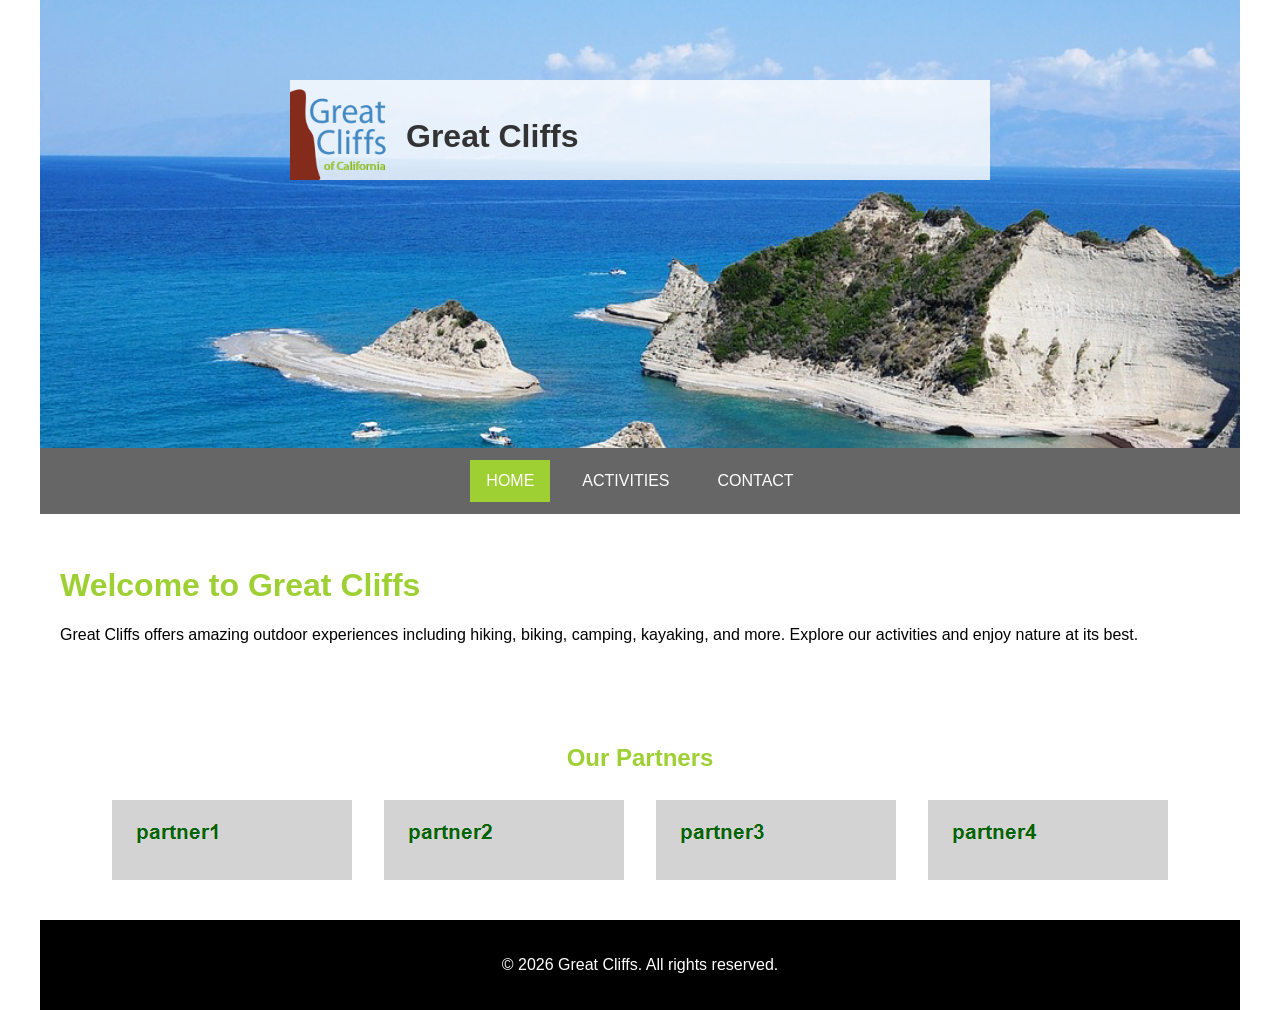
==== index.html @ 0a042cd4 "Completed Week 2 Day 1 homework with screenshots and zip file" ====
<!DOCTYPE html>
<html lang="en">
  <head>
    <meta charset="UTF-8" />
    <meta name="viewport" content="width=device-width, initial-scale=1.0" />
    <title>Great Cliffs Home</title>
    <style>
      /* Header */
      body {
        margin: 0;
        font-family: Arial, Helvetica, sans-serif;
      }

      #container {
        width: 100%;
        max-width: 1200px;
        margin: 0 auto;
      }

      header {
        width: 100%;
        min-height: 400px;
        padding-top: 3em;
      }

      #home header {
        background: no-repeat lightgrey url(images/cliff_ocean.jpg);
        background-size: 1500px;
      }

      .main-header {
        background-color: rgba(255, 255, 255, 0.8);
        width: 700px;
        margin: 2em auto 0 auto;
        min-height: 100px;
        height: 100px;
      }

      .main-header .logo img {
        width: 100px;
        height: 100px;
        float: left;
        margin-right: 1em;
      }

      .main-header h1 {
        margin: 0;
        padding-top: 1.2em;
        color: #333;
      }

      /* Navigation */
      nav {
        background-color: #666;
        text-align: center;
        padding: 0.75em 0;
      }

      .main-menu ul {
        margin: 0;
        padding: 0;
        list-style: none;
        display: flex;
        justify-content: center;
        gap: 1rem;
      }

      .main-menu ul li {
        display: inline-block;
        text-transform: uppercase;
      }

      .main-menu ul li a {
        padding: 0.75em 1em;
        text-decoration: none;
        color: #fff;
        display: inline-block;
        transition: background-color 0.3s ease, color 0.3s ease;
      }

      .main-menu ul li a:hover {
        color: #000;
        background-color: #ddd;
      }

      .main-menu ul li.active {
        background-color: #9ed034;
      }

      .main-menu ul li.active a {
        color: white;
        background-color: #9ed034;
      }

      /* Main */
      main {
        padding: 2rem 1.25rem;
        font-family: Arial, Helvetica, sans-serif;
      }

      main h1 {
        color: #9ed034;
        font-family: Arial, Helvetica, sans-serif;
      }

      /* Partners */
      .partners {
        padding: 2rem 1.25rem;
        text-align: center;
      }

      .partners h2 {
        color: #9ed034;
      }

      .partner-logos {
        display: flex;
        justify-content: center;
        flex-wrap: wrap;
        gap: 1rem;
        margin-top: 1rem;
      }

      .partners img {
        margin: 0.5rem;
        max-height: 100px;
        width: auto;
      }

      /* Footer */
      footer {
        background-color: black;
        text-align: center;
        padding: 1.25rem 0;
        color: white;
      }
    </style>
  </head>
  <body id="home">
    <div id="container">
      <header>
        <div class="main-header">
          <div class="logo">
            <img src="images/logo.png" alt="Great Cliffs Logo" />
          </div>
          <h1>Great Cliffs</h1>
        </div>
      </header>

      <nav>
        <div class="main-menu">
          <ul>
            <li class="active"><a href="index.html">Home</a></li>
            <li><a href="activities.html">Activities</a></li>
            <li><a href="contact.html">Contact</a></li>
          </ul>
        </div>
      </nav>

      <main>
        <h1>Welcome to Great Cliffs</h1>
        <p>
          Great Cliffs offers amazing outdoor experiences including hiking,
          biking, camping, kayaking, and more. Explore our activities and enjoy
          nature at its best.
        </p>
      </main>

      <section class="partners">
        <h2>Our Partners</h2>
        <div class="partner-logos">
          <img src="images/partners/partner1.png" alt="Partner 1" />
          <img src="images/partners/partner2.png" alt="Partner 2" />
          <img src="images/partners/partner3.png" alt="Partner 3" />
          <img src="images/partners/partner4.png" alt="Partner 4" />
        </div>
      </section>

      <footer>
        <p>&copy; 2026 Great Cliffs. All rights reserved.</p>
      </footer>
    </div>
  </body>
</html>
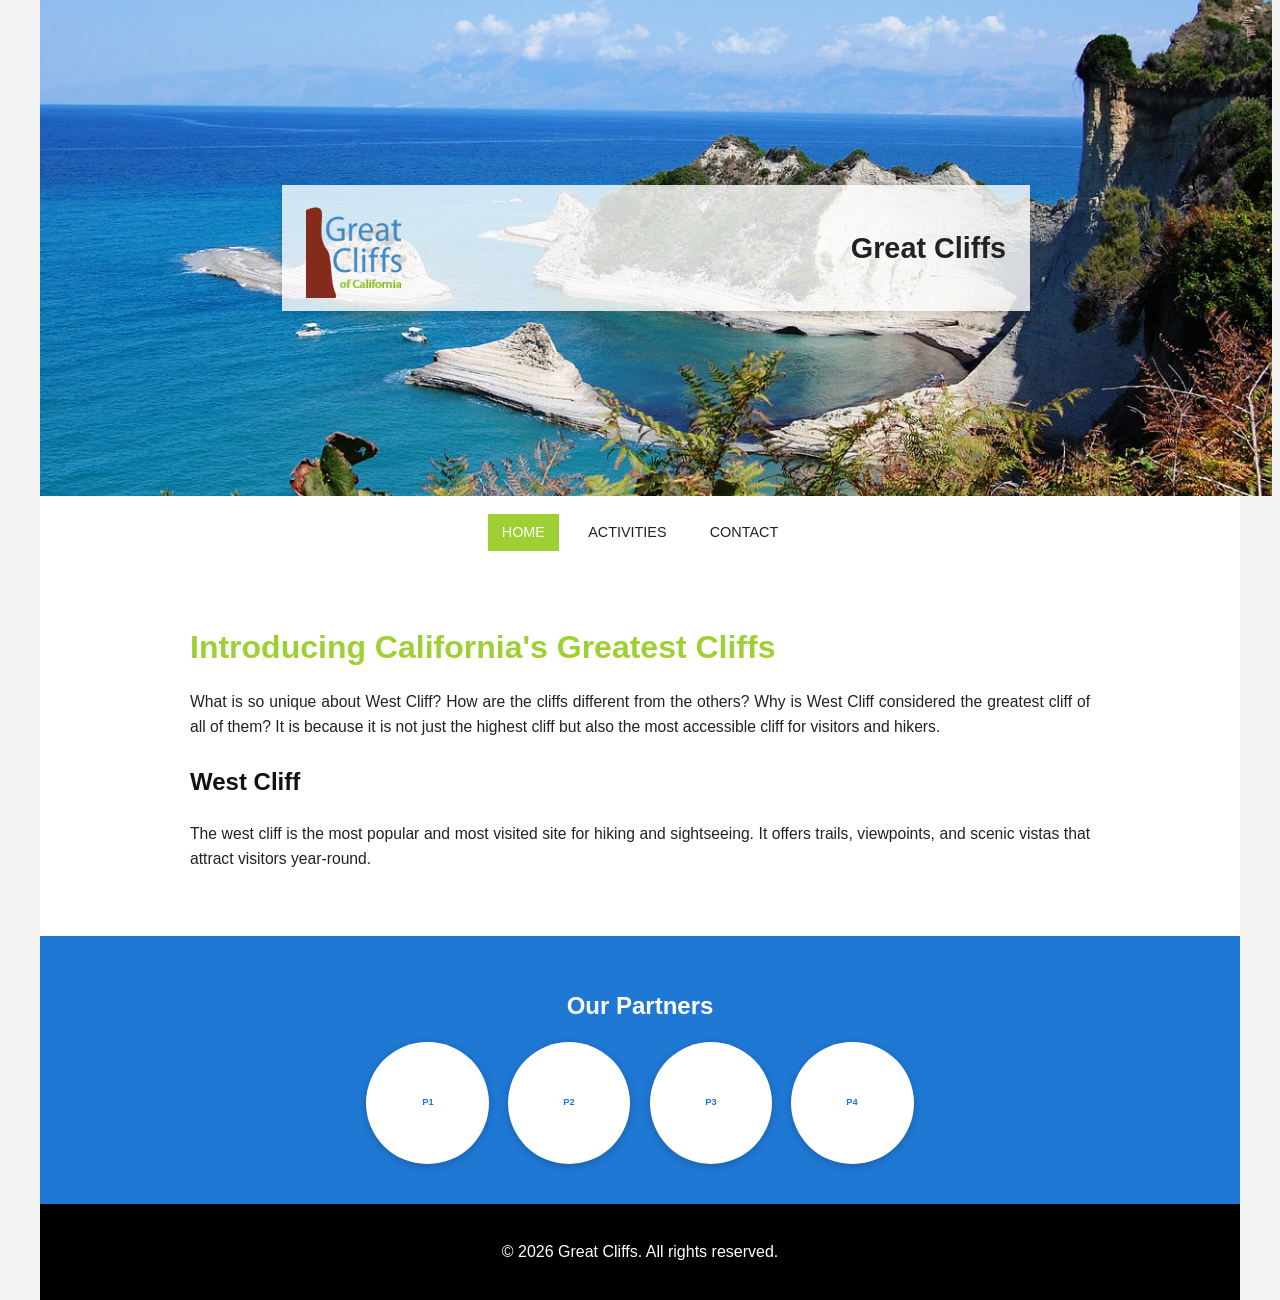
==== commit 8abb8447: "Refine Great Cliffs styling to match assignment reference" ====
--- a/index.html
+++ b/index.html
@@ -4,137 +4,7 @@
     <meta charset="UTF-8" />
     <meta name="viewport" content="width=device-width, initial-scale=1.0" />
     <title>Great Cliffs Home</title>
-    <style>
-      /* Header */
-      body {
-        margin: 0;
-        font-family: Arial, Helvetica, sans-serif;
-      }
-
-      #container {
-        width: 100%;
-        max-width: 1200px;
-        margin: 0 auto;
-      }
-
-      header {
-        width: 100%;
-        min-height: 400px;
-        padding-top: 3em;
-      }
-
-      #home header {
-        background: no-repeat lightgrey url(images/cliff_ocean.jpg);
-        background-size: 1500px;
-      }
-
-      .main-header {
-        background-color: rgba(255, 255, 255, 0.8);
-        width: 700px;
-        margin: 2em auto 0 auto;
-        min-height: 100px;
-        height: 100px;
-      }
-
-      .main-header .logo img {
-        width: 100px;
-        height: 100px;
-        float: left;
-        margin-right: 1em;
-      }
-
-      .main-header h1 {
-        margin: 0;
-        padding-top: 1.2em;
-        color: #333;
-      }
-
-      /* Navigation */
-      nav {
-        background-color: #666;
-        text-align: center;
-        padding: 0.75em 0;
-      }
-
-      .main-menu ul {
-        margin: 0;
-        padding: 0;
-        list-style: none;
-        display: flex;
-        justify-content: center;
-        gap: 1rem;
-      }
-
-      .main-menu ul li {
-        display: inline-block;
-        text-transform: uppercase;
-      }
-
-      .main-menu ul li a {
-        padding: 0.75em 1em;
-        text-decoration: none;
-        color: #fff;
-        display: inline-block;
-        transition: background-color 0.3s ease, color 0.3s ease;
-      }
-
-      .main-menu ul li a:hover {
-        color: #000;
-        background-color: #ddd;
-      }
-
-      .main-menu ul li.active {
-        background-color: #9ed034;
-      }
-
-      .main-menu ul li.active a {
-        color: white;
-        background-color: #9ed034;
-      }
-
-      /* Main */
-      main {
-        padding: 2rem 1.25rem;
-        font-family: Arial, Helvetica, sans-serif;
-      }
-
-      main h1 {
-        color: #9ed034;
-        font-family: Arial, Helvetica, sans-serif;
-      }
-
-      /* Partners */
-      .partners {
-        padding: 2rem 1.25rem;
-        text-align: center;
-      }
-
-      .partners h2 {
-        color: #9ed034;
-      }
-
-      .partner-logos {
-        display: flex;
-        justify-content: center;
-        flex-wrap: wrap;
-        gap: 1rem;
-        margin-top: 1rem;
-      }
-
-      .partners img {
-        margin: 0.5rem;
-        max-height: 100px;
-        width: auto;
-      }
-
-      /* Footer */
-      footer {
-        background-color: black;
-        text-align: center;
-        padding: 1.25rem 0;
-        color: white;
-      }
-    </style>
+    <link rel="stylesheet" href="styles.css" />
   </head>
   <body id="home">
     <div id="container">
@@ -158,21 +28,25 @@
       </nav>
 
       <main>
-        <h1>Welcome to Great Cliffs</h1>
-        <p>
-          Great Cliffs offers amazing outdoor experiences including hiking,
-          biking, camping, kayaking, and more. Explore our activities and enjoy
-          nature at its best.
-        </p>
+        <div class="main-content">
+          <h1>Introducing California's Greatest Cliffs</h1>
+          <p>
+            What is so unique about West Cliff? How are the cliffs different from the others? Why is West Cliff considered the greatest cliff of all of them? It is because it is not just the highest cliff but also the most accessible cliff for visitors and hikers.
+          </p>
+          <h2>West Cliff</h2>
+          <p>
+            The west cliff is the most popular and most visited site for hiking and sightseeing. It offers trails, viewpoints, and scenic vistas that attract visitors year-round.
+          </p>
+        </div>
       </main>
 
       <section class="partners">
         <h2>Our Partners</h2>
         <div class="partner-logos">
-          <img src="images/partners/partner1.png" alt="Partner 1" />
-          <img src="images/partners/partner2.png" alt="Partner 2" />
-          <img src="images/partners/partner3.png" alt="Partner 3" />
-          <img src="images/partners/partner4.png" alt="Partner 4" />
+          <div class="partner-item"><img src="images/partners/partner1.svg" alt="Partner 1" /></div>
+          <div class="partner-item"><img src="images/partners/partner2.svg" alt="Partner 2" /></div>
+          <div class="partner-item"><img src="images/partners/partner3.svg" alt="Partner 3" /></div>
+          <div class="partner-item"><img src="images/partners/partner4.svg" alt="Partner 4" /></div>
         </div>
       </section>
 
--- a/styles.css
+++ b/styles.css
@@ -0,0 +1,188 @@
+:root {
+  --green: #9ed034;
+  --blue: #1f78d4;
+  --text: #222;
+}
+
+body {
+  margin: 0;
+  font-family: Arial, Helvetica, sans-serif;
+  background: #f2f2f2;
+  color: var(--text);
+  line-height: 1.6;
+}
+
+#container {
+  width: 100%;
+  max-width: 1200px;
+  margin: 0 auto;
+  background: #fff;
+}
+
+/* Header */
+header {
+  width: 100%;
+  min-height: 400px;
+  padding: 3em 1rem;
+  display: flex;
+  align-items: center;
+  justify-content: center;
+  background: no-repeat lightgrey url(images/cliff_ocean.jpg);
+  background-size: cover;
+  background-position: center;
+}
+
+#home header,
+#activities header,
+#contact header {
+  background: no-repeat lightgrey url(images/cliff_ocean.jpg);
+  background-size: cover;
+  background-position: center;
+}
+
+.main-header {
+  background-color: rgba(255, 255, 255, 0.8);
+  width: 700px;
+  min-height: 100px;
+  padding: 0.8rem 1.5rem;
+  display: flex;
+  align-items: center;
+  justify-content: space-between;
+  box-shadow: 0 2px 8px rgba(0, 0, 0, 0.14);
+}
+
+.main-header .logo img {
+  width: 100px;
+  height: 100px;
+  float: left;
+}
+
+.main-header h1 {
+  margin: 0;
+  font-size: 1.8rem;
+  color: #222;
+}
+
+/* Navigation */
+nav {
+  background: transparent;
+  padding: 0.75rem 0;
+}
+
+.main-menu {
+  background-color: rgba(255, 255, 255, 0.7);
+  padding: 0.35rem 0.75rem;
+  border-radius: 4px;
+  display: flex;
+  align-items: center;
+  justify-content: center;
+}
+
+.main-menu ul {
+  margin: 0;
+  padding: 0;
+  list-style: none;
+  display: flex;
+  gap: 1rem;
+  align-items: center;
+}
+
+.main-menu ul li {
+  display: inline-block;
+  text-transform: uppercase;
+  font-size: 0.9rem;
+}
+
+.main-menu ul li a {
+  padding: 0.45rem 0.85rem;
+  text-decoration: none;
+  color: #222;
+  display: inline-block;
+  transition: background-color 0.2s ease, color 0.2s ease;
+}
+
+.main-menu ul li a:hover {
+  background-color: #ddd;
+  color: #000;
+}
+
+.main-menu ul li.active a {
+  background-color: var(--green);
+  color: white;
+}
+
+/* Main */
+main {
+  padding: 2rem 2rem 3rem;
+  font-family: Arial, Helvetica, sans-serif;
+}
+
+.main-content {
+  max-width: 900px;
+  margin: 0 auto;
+}
+
+main h1 {
+  color: var(--green);
+  font-size: 2rem;
+  font-weight: bold;
+  margin-bottom: 0.5rem;
+}
+
+main h2 {
+  color: #111;
+  font-weight: bold;
+  margin-top: 1.5rem;
+}
+
+main p {
+  font-size: 0.98rem;
+  text-align: justify;
+  margin-bottom: 1rem;
+}
+
+/* Partners */
+.partners {
+  background-color: var(--blue);
+  padding: 2rem 1rem 2.5rem;
+  text-align: center;
+}
+
+.partners h2 {
+  color: #fff;
+  margin-bottom: 1rem;
+  font-weight: bold;
+}
+
+.partner-logos {
+  display: flex;
+  justify-content: center;
+  flex-wrap: wrap;
+  gap: 1.2rem;
+}
+
+.partner-item {
+  width: 100px;
+  height: 100px;
+  background-color: #fff;
+  border-radius: 50%;
+  display: flex;
+  align-items: center;
+  justify-content: center;
+  padding: 0.7rem;
+  box-shadow: 0 2px 8px rgba(0, 0, 0, 0.2);
+}
+
+.partner-item img {
+  width: 70px;
+  height: 70px;
+  object-fit: contain;
+}
+
+/* Footer */
+footer {
+  background-color: black;
+  text-align: center;
+  padding: 1.2rem 0;
+  color: white;
+}
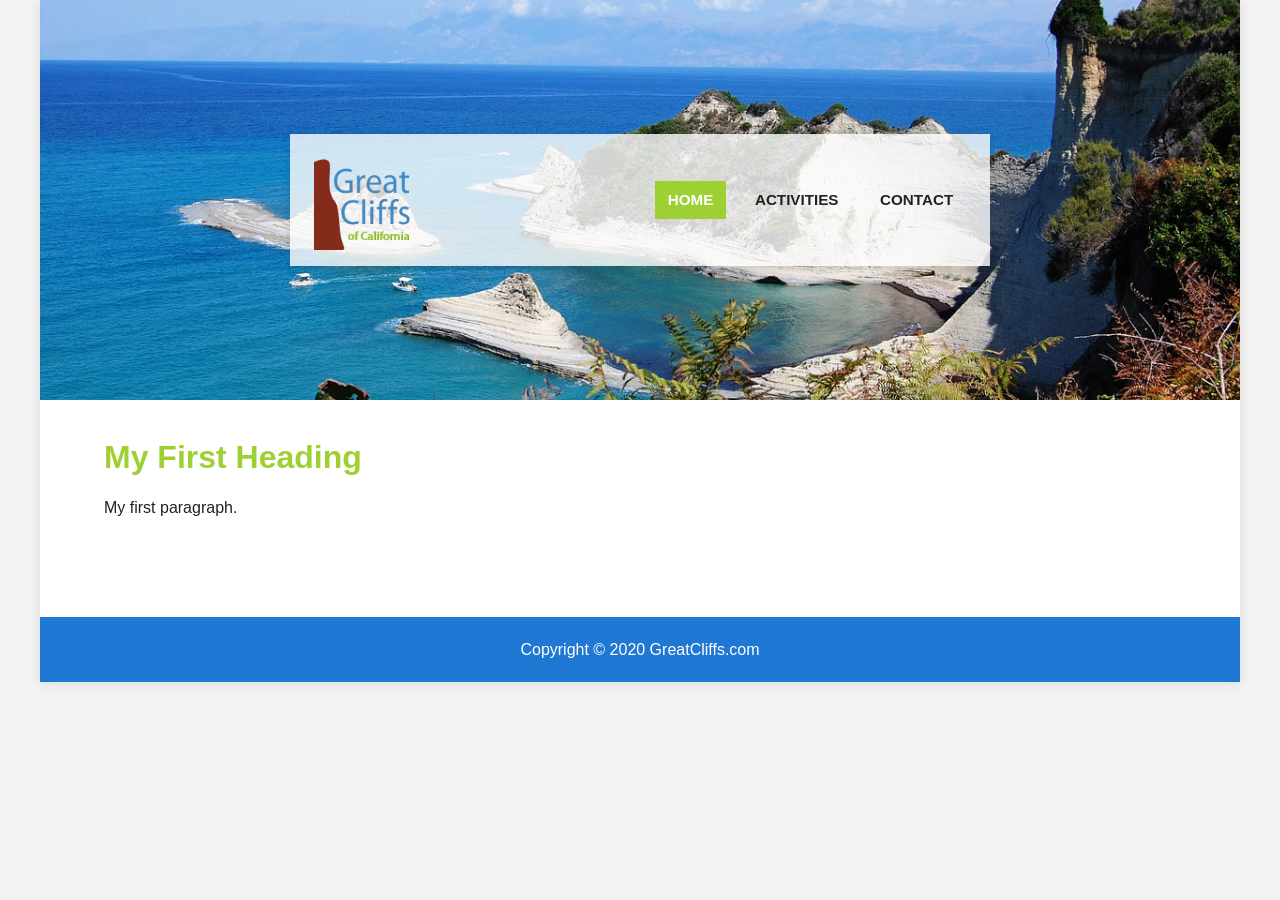
==== commit a03cd01f: "Restore Great Cliffs website layout" ====
--- a/index.html
+++ b/index.html
@@ -1,58 +1,37 @@
 <!DOCTYPE html>
 <html lang="en">
-  <head>
-    <meta charset="UTF-8" />
-    <meta name="viewport" content="width=device-width, initial-scale=1.0" />
-    <title>Great Cliffs Home</title>
-    <link rel="stylesheet" href="styles.css" />
-  </head>
-  <body id="home">
+<head>
+    <meta charset="UTF-8">
+    <meta http-equiv="X-UA-Compatible" content="IE=edge">
+    <meta name="viewport" content="width=device-width, initial-scale=1.0">
+    <title>Great Cliffs - Home</title>
+    <link rel="stylesheet" href="style.css">
+</head>
+<body>
     <div id="container">
-      <header>
-        <div class="main-header">
-          <div class="logo">
-            <img src="images/logo.png" alt="Great Cliffs Logo" />
-          </div>
-          <h1>Great Cliffs</h1>
-        </div>
-      </header>
+        <header>
+            <div class="main-header">
+                <div class="logo">
+                    <img src="images/logo.png" alt="Great Cliffs logo">
+                </div>
+                <nav class="main-menu">
+                    <ul>
+                        <li class="active"><a href="index.html">Home</a></li>
+                        <li><a href="activities.html">Activities</a></li>
+                        <li><a href="contact.html">Contact</a></li>
+                    </ul>
+                </nav>
+            </div>
+        </header>
 
-      <nav>
-        <div class="main-menu">
-          <ul>
-            <li class="active"><a href="index.html">Home</a></li>
-            <li><a href="activities.html">Activities</a></li>
-            <li><a href="contact.html">Contact</a></li>
-          </ul>
-        </div>
-      </nav>
+        <main>
+            <h1>My First Heading</h1>
+            <p>My first paragraph.</p>
+        </main>
 
-      <main>
-        <div class="main-content">
-          <h1>Introducing California's Greatest Cliffs</h1>
-          <p>
-            What is so unique about West Cliff? How are the cliffs different from the others? Why is West Cliff considered the greatest cliff of all of them? It is because it is not just the highest cliff but also the most accessible cliff for visitors and hikers.
-          </p>
-          <h2>West Cliff</h2>
-          <p>
-            The west cliff is the most popular and most visited site for hiking and sightseeing. It offers trails, viewpoints, and scenic vistas that attract visitors year-round.
-          </p>
-        </div>
-      </main>
-
-      <section class="partners">
-        <h2>Our Partners</h2>
-        <div class="partner-logos">
-          <div class="partner-item"><img src="images/partners/partner1.svg" alt="Partner 1" /></div>
-          <div class="partner-item"><img src="images/partners/partner2.svg" alt="Partner 2" /></div>
-          <div class="partner-item"><img src="images/partners/partner3.svg" alt="Partner 3" /></div>
-          <div class="partner-item"><img src="images/partners/partner4.svg" alt="Partner 4" /></div>
-        </div>
-      </section>
-
-      <footer>
-        <p>&copy; 2026 Great Cliffs. All rights reserved.</p>
-      </footer>
+        <footer>
+            <p>Copyright © 2020 GreatCliffs.com</p>
+        </footer>
     </div>
-  </body>
+</body>
 </html>
--- a/style.css
+++ b/style.css
@@ -0,0 +1,173 @@
+:root {
+    --green: #9ed034;
+    --blue: #1f78d4;
+    --text: #222;
+}
+
+* {
+    margin: 0;
+    padding: 0;
+    box-sizing: border-box;
+}
+
+body {
+    font-family: Arial, Helvetica, sans-serif;
+    background-color: #f2f2f2;
+    color: var(--text);
+    line-height: 1.6;
+}
+
+#container {
+    width: 100%;
+    max-width: 1200px;
+    margin: 0 auto;
+    background-color: #fff;
+    box-shadow: 0 0 12px rgba(0, 0, 0, 0.1);
+}
+
+header {
+    background-image: url(images/cliff_ocean.jpg);
+    background-size: cover;
+    background-position: center;
+    height: 400px;
+    display: flex;
+    align-items: center;
+    justify-content: center;
+    padding: 1.5rem;
+}
+
+.main-header {
+    background-color: rgba(255, 255, 255, 0.8);
+    width: min(700px, 90%);
+    min-height: 100px;
+    padding: 1rem 1.5rem;
+    display: flex;
+    align-items: center;
+    justify-content: space-between;
+    box-shadow: 0 2px 10px rgba(0, 0, 0, 0.15);
+}
+
+.logo img {
+    display: block;
+    width: 100px;
+    height: 100px;
+}
+
+.main-menu ul {
+    list-style: none;
+    display: flex;
+    gap: 1rem;
+    align-items: center;
+}
+
+.main-menu li a {
+    display: inline-block;
+    padding: 0.45rem 0.8rem;
+    text-decoration: none;
+    color: var(--text);
+    text-transform: uppercase;
+    font-size: 0.95rem;
+    font-weight: 600;
+}
+
+.main-menu li a:hover {
+    background-color: rgba(0, 0, 0, 0.08);
+}
+
+.main-menu li.active a {
+    background-color: var(--green);
+    color: #fff;
+}
+
+main {
+    padding: 2rem 2rem 3rem;
+    margin: 0 2rem 2rem;
+}
+
+main h1 {
+    color: var(--green);
+    margin-bottom: 0.75rem;
+    font-size: 2rem;
+}
+
+main p {
+    margin-bottom: 1rem;
+}
+
+table {
+    width: 100%;
+    border-collapse: collapse;
+    margin-top: 1.5rem;
+}
+
+table, caption, th, td {
+    border: 1px solid #000;
+}
+
+th, td {
+    padding: 0.7rem;
+    text-align: center;
+}
+
+caption {
+    padding-bottom: 0.75rem;
+    font-weight: 700;
+    text-transform: uppercase;
+}
+
+form {
+    max-width: 560px;
+}
+
+fieldset {
+    border: none;
+    padding: 0;
+}
+
+label {
+    display: block;
+    margin: 1rem 0 0.4rem;
+    font-weight: 600;
+}
+
+input[type="text"],
+input[type="email"],
+select,
+textarea {
+    width: 100%;
+    padding: 0.6rem;
+    margin-bottom: 0.8rem;
+    border: 1px solid #ccc;
+    border-radius: 4px;
+}
+
+input[type="radio"] {
+    margin-right: 0.4rem;
+}
+
+textarea {
+    min-height: 120px;
+    resize: vertical;
+}
+
+input[type="submit"] {
+    display: inline-block;
+    margin-top: 0.5rem;
+    padding: 0.65rem 1rem;
+    border: none;
+    border-radius: 4px;
+    background-color: var(--green);
+    color: #fff;
+    cursor: pointer;
+}
+
+footer {
+    background-color: var(--blue);
+    color: #fff;
+    text-align: center;
+    padding: 1.25rem 1rem;
+}
+
+footer p {
+    margin: 0;
+}
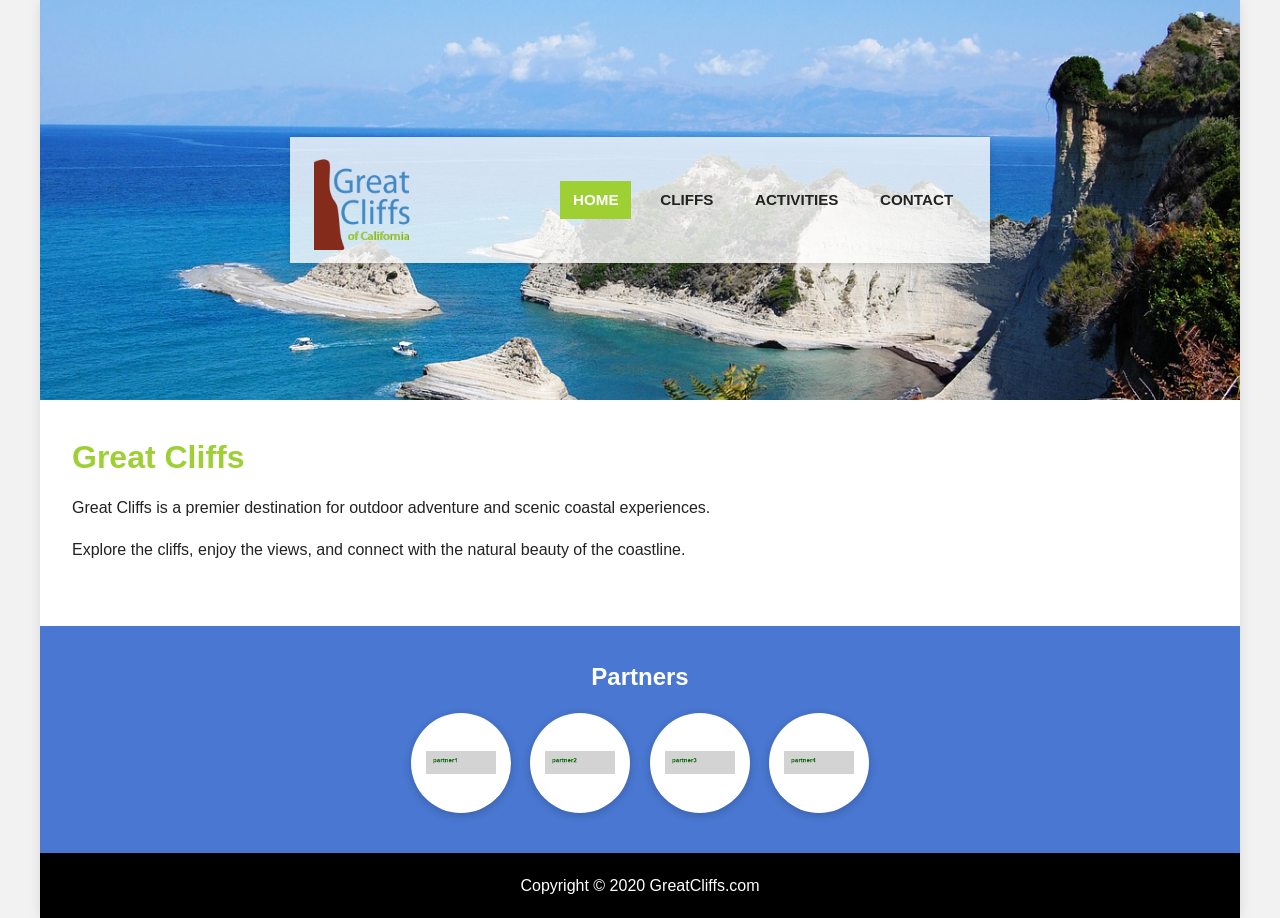
==== commit 79a21af0: "Convert embedded CSS to external stylesheet" ====
--- a/index.html
+++ b/index.html
@@ -5,9 +5,9 @@
     <meta http-equiv="X-UA-Compatible" content="IE=edge">
     <meta name="viewport" content="width=device-width, initial-scale=1.0">
     <title>Great Cliffs - Home</title>
-    <link rel="stylesheet" href="style.css">
+    <link rel="stylesheet" href="styles.css">
 </head>
-<body>
+<body id="home">
     <div id="container">
         <header>
             <div class="main-header">
@@ -17,6 +17,7 @@
                 <nav class="main-menu">
                     <ul>
                         <li class="active"><a href="index.html">Home</a></li>
+                        <li><a href="index.html#cliffs">Cliffs</a></li>
                         <li><a href="activities.html">Activities</a></li>
                         <li><a href="contact.html">Contact</a></li>
                     </ul>
@@ -24,10 +25,21 @@
             </div>
         </header>
 
-        <main>
-            <h1>My First Heading</h1>
-            <p>My first paragraph.</p>
+        <main id="cliffs">
+            <h1>Great Cliffs</h1>
+            <p>Great Cliffs is a premier destination for outdoor adventure and scenic coastal experiences.</p>
+            <p>Explore the cliffs, enjoy the views, and connect with the natural beauty of the coastline.</p>
         </main>
+
+        <section class="partners">
+            <h2>Partners</h2>
+            <div class="partner-logos">
+                <div class="partner-item"><img src="images/partners/partner1.png" alt="Partner 1"></div>
+                <div class="partner-item"><img src="images/partners/partner2.png" alt="Partner 2"></div>
+                <div class="partner-item"><img src="images/partners/partner3.png" alt="Partner 3"></div>
+                <div class="partner-item"><img src="images/partners/partner4.png" alt="Partner 4"></div>
+            </div>
+        </section>
 
         <footer>
             <p>Copyright © 2020 GreatCliffs.com</p>
--- a/styles.css
+++ b/styles.css
@@ -0,0 +1,264 @@
+:root {
+    --green: #9ed034;
+    --blue: #4977D1;
+    --text: #222;
+    --accent: #852B1B;
+    --light: #EEFFE6;
+    --sky: #BDE1FF;
+}
+
+* {
+    margin: 0;
+    padding: 0;
+    box-sizing: border-box;
+}
+
+body {
+    font-family: Arial, Helvetica, sans-serif;
+    background: #f2f2f2;
+    color: var(--text);
+    line-height: 1.6;
+}
+
+#container {
+    width: 100%;
+    max-width: 1200px;
+    margin: 0 auto;
+    background: #fff;
+    box-shadow: 0 0 12px rgba(0, 0, 0, 0.1);
+}
+
+header {
+    width: 100%;
+    min-height: 400px;
+    padding: 3em 1rem;
+    display: flex;
+    align-items: center;
+    justify-content: center;
+    background: no-repeat lightgrey url(images/cliff_ocean.jpg);
+    background-size: cover;
+    background-position: center;
+}
+
+#home header {
+    background: no-repeat lightgrey url(images/cliff_ocean.jpg);
+    background-size: cover;
+}
+
+#activities header {
+    background: no-repeat lightgrey url(images/runfly.jpg);
+    background-size: 1500px;
+}
+
+#contact header {
+    background: no-repeat lightgrey url(images/cliff_rock.jpg);
+    background-size: 1500px;
+}
+
+.main-header {
+    background-color: rgba(255, 255, 255, 0.8);
+    width: 700px;
+    min-height: 100px;
+    padding: 0.8rem 1.5rem;
+    display: flex;
+    align-items: center;
+    justify-content: space-between;
+    box-shadow: 0 2px 8px rgba(0, 0, 0, 0.14);
+}
+
+.logo img {
+    display: block;
+    width: 100px;
+    height: 100px;
+}
+
+.main-menu ul {
+    list-style: none;
+    display: flex;
+    gap: 1rem;
+    align-items: center;
+}
+
+.main-menu li {
+    display: inline-block;
+    text-transform: uppercase;
+    font-size: 0.95rem;
+    font-weight: bold;
+}
+
+.main-menu a {
+    text-decoration: none;
+    color: var(--text);
+    padding: 0.45rem 0.8rem;
+    display: inline-block;
+}
+
+.main-menu a:hover {
+    background-color: #ddd;
+    color: #000;
+}
+
+.main-menu li.active a {
+    background-color: var(--green);
+    color: #fff;
+}
+
+main {
+    padding: 2rem 2rem 3rem;
+}
+
+main h1 {
+    color: var(--green);
+    margin-bottom: 0.75rem;
+    font-size: 2rem;
+}
+
+main p {
+    margin-bottom: 1rem;
+}
+
+.partners {
+    background-color: var(--blue);
+    padding: 2rem 1rem 2.5rem;
+    text-align: center;
+}
+
+.partners h2 {
+    color: #fff;
+    margin-bottom: 1rem;
+}
+
+.partner-logos {
+    display: flex;
+    justify-content: center;
+    flex-wrap: wrap;
+    gap: 1.2rem;
+}
+
+.partner-item {
+    width: 100px;
+    height: 100px;
+    background-color: #fff;
+    border-radius: 50%;
+    display: flex;
+    align-items: center;
+    justify-content: center;
+    padding: 0.7rem;
+    box-shadow: 0 2px 8px rgba(0, 0, 0, 0.2);
+}
+
+.partner-item img {
+    width: 70px;
+    height: 70px;
+    object-fit: contain;
+}
+
+table {
+    width: 1000px;
+    margin: 4em auto;
+    border-collapse: collapse;
+}
+
+caption {
+    background: var(--accent);
+    height: 40px;
+    color: #fff;
+    font-size: 1.3em;
+    font-weight: bold;
+    padding-top: 1em;
+}
+
+thead {
+    background: var(--sky);
+}
+
+tbody {
+    background: var(--light);
+    text-align: center;
+}
+
+th, td {
+    width: 225px;
+    height: 75px;
+    vertical-align: middle;
+    border: solid 1px var(--accent);
+}
+
+th:first-child {
+    width: 125px;
+    height: 50px;
+    background: var(--blue);
+    color: #fff;
+}
+
+td:first-child {
+    font-weight: bold;
+    background: var(--sky);
+}
+
+.contact-main {
+    max-width: 900px;
+    margin: 0 auto;
+    padding: 2rem 1rem 3rem;
+}
+
+form {
+    max-width: 560px;
+    margin-top: 1rem;
+}
+
+fieldset {
+    border: 1px solid #ddd;
+    padding: 1.25rem;
+    background: #f9f9f9;
+}
+
+legend {
+    font-weight: bold;
+    color: var(--blue);
+    padding: 0 0.5rem;
+}
+
+label {
+    display: block;
+    margin: 0.8rem 0 0.35rem;
+    font-weight: bold;
+}
+
+input[type="text"],
+input[type="email"],
+select,
+textarea {
+    width: 100%;
+    padding: 0.6rem;
+    margin-bottom: 0.8rem;
+    border: 1px solid #ccc;
+    border-radius: 4px;
+    font-size: 1rem;
+}
+
+textarea {
+    min-height: 120px;
+    resize: vertical;
+}
+
+button[type="submit"] {
+    background-color: var(--green);
+    color: #fff;
+    border: none;
+    padding: 0.75rem 1.25rem;
+    font-size: 1rem;
+    font-weight: bold;
+    cursor: pointer;
+}
+
+button[type="submit"]:hover {
+    background-color: #85b820;
+}
+
+footer {
+    background-color: #000;
+    color: #fff;
+    text-align: center;
+    padding: 1.25rem 0;
+}
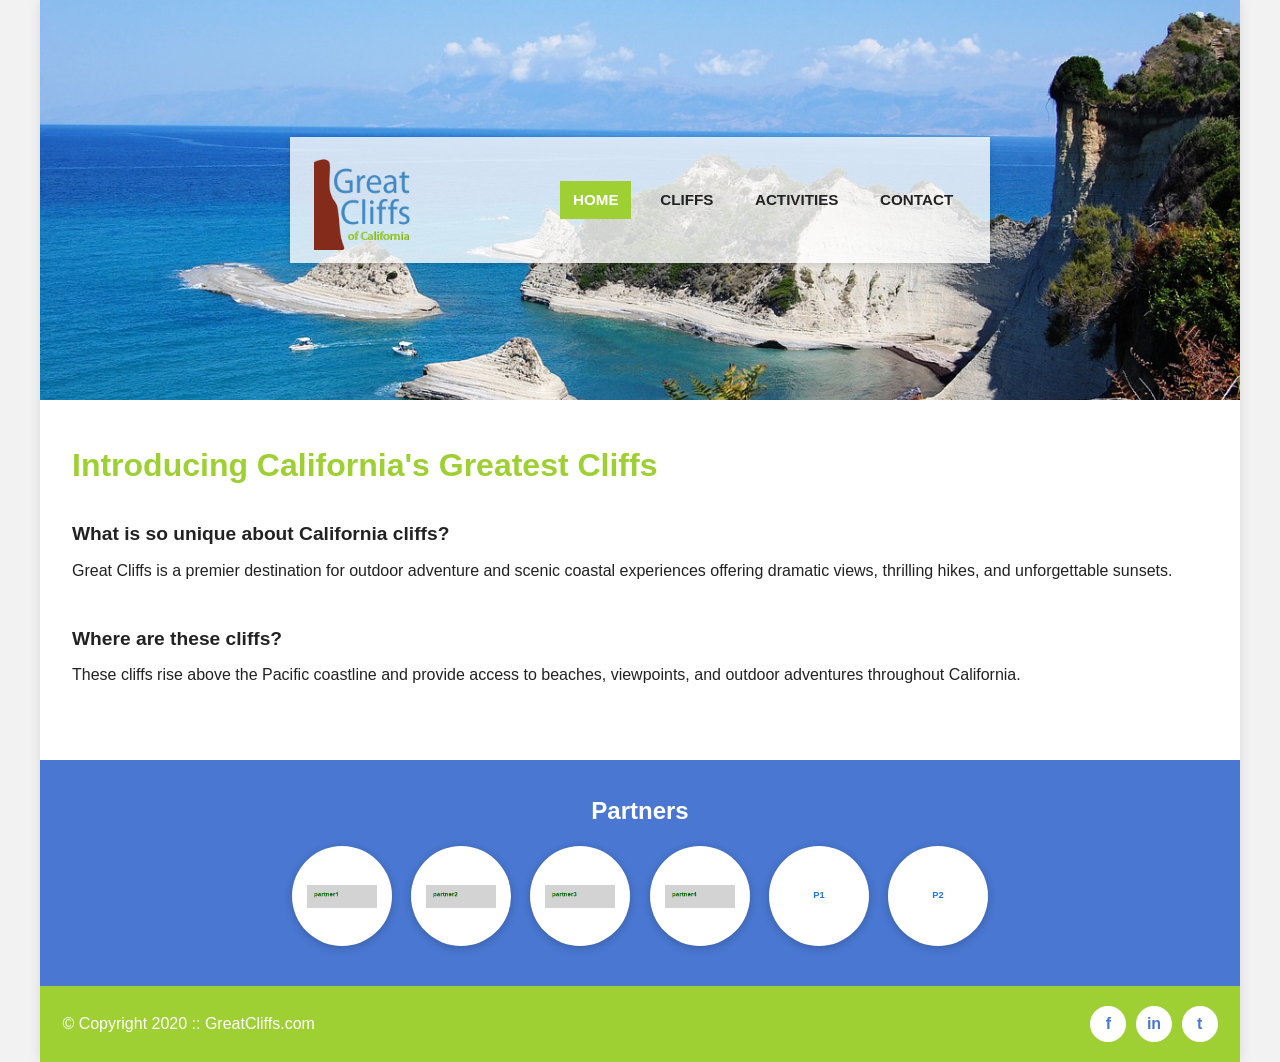
==== commit f561c7bc: "Finalize Great Cliffs activities and contact styling" ====
--- a/index.html
+++ b/index.html
@@ -14,7 +14,7 @@
                 <div class="logo">
                     <img src="images/logo.png" alt="Great Cliffs logo">
                 </div>
-                <nav class="main-menu">
+                        <nav class="main-menu">
                     <ul>
                         <li class="active"><a href="index.html">Home</a></li>
                         <li><a href="index.html#cliffs">Cliffs</a></li>
@@ -25,10 +25,16 @@
             </div>
         </header>
 
-        <main id="cliffs">
-            <h1>Great Cliffs</h1>
-            <p>Great Cliffs is a premier destination for outdoor adventure and scenic coastal experiences.</p>
-            <p>Explore the cliffs, enjoy the views, and connect with the natural beauty of the coastline.</p>
+        <main id="cliffs" class="home-main">
+            <h1>Introducing California's Greatest Cliffs</h1>
+            <section class="intro-block">
+                <h2>What is so unique about California cliffs?</h2>
+                <p>Great Cliffs is a premier destination for outdoor adventure and scenic coastal experiences offering dramatic views, thrilling hikes, and unforgettable sunsets.</p>
+            </section>
+            <section class="intro-block">
+                <h2>Where are these cliffs?</h2>
+                <p>These cliffs rise above the Pacific coastline and provide access to beaches, viewpoints, and outdoor adventures throughout California.</p>
+            </section>
         </main>
 
         <section class="partners">
@@ -38,11 +44,20 @@
                 <div class="partner-item"><img src="images/partners/partner2.png" alt="Partner 2"></div>
                 <div class="partner-item"><img src="images/partners/partner3.png" alt="Partner 3"></div>
                 <div class="partner-item"><img src="images/partners/partner4.png" alt="Partner 4"></div>
+                <div class="partner-item"><img src="images/partners/partner1.svg" alt="Partner 5"></div>
+                <div class="partner-item"><img src="images/partners/partner2.svg" alt="Partner 6"></div>
             </div>
         </section>
 
         <footer>
-            <p>Copyright © 2020 GreatCliffs.com</p>
+            <div class="footer-copy">
+                <p>© Copyright 2020 :: GreatCliffs.com</p>
+            </div>
+            <div class="social-links" aria-label="Social links">
+                <span class="social-icon">f</span>
+                <span class="social-icon">in</span>
+                <span class="social-icon">t</span>
+            </div>
         </footer>
     </div>
 </body>
--- a/styles.css
+++ b/styles.css
@@ -107,6 +107,10 @@
     padding: 2rem 2rem 3rem;
 }
 
+.home-main {
+    padding: 2.5rem 2rem 3rem;
+}
+
 main h1 {
     color: var(--green);
     margin-bottom: 0.75rem;
@@ -115,6 +119,16 @@
 
 main p {
     margin-bottom: 1rem;
+}
+
+.intro-block {
+    padding: 1rem 0 0.5rem;
+}
+
+.intro-block h2 {
+    color: var(--text);
+    margin-bottom: 0.5rem;
+    font-size: 1.2rem;
 }
 
 .partners {
@@ -160,40 +174,39 @@
 }
 
 caption {
-    background: var(--accent);
+    background: #852B1B;
+    color: white;
+    font-size: 1.3em;
+    font-weight: bold;
     height: 40px;
-    color: #fff;
-    font-size: 1.3em;
-    font-weight: bold;
     padding-top: 1em;
 }
 
 thead {
-    background: var(--sky);
+    background: #BDE1FF;
 }
 
 tbody {
-    background: var(--light);
+    background: #EEFFE6;
     text-align: center;
 }
 
 th, td {
     width: 225px;
     height: 75px;
+    border: solid 1px #852B1B;
     vertical-align: middle;
-    border: solid 1px var(--accent);
 }
 
 th:first-child {
     width: 125px;
-    height: 50px;
-    background: var(--blue);
-    color: #fff;
+    background: #4977D1;
+    color: white;
 }
 
 td:first-child {
     font-weight: bold;
-    background: var(--sky);
+    background: #BDE1FF;
 }
 
 .contact-main {
@@ -208,7 +221,7 @@
 }
 
 fieldset {
-    border: 1px solid #ddd;
+    border: 2px solid var(--green);
     padding: 1.25rem;
     background: #f9f9f9;
 }
@@ -223,13 +236,26 @@
     display: block;
     margin: 0.8rem 0 0.35rem;
     font-weight: bold;
+}
+
+.radio-group {
+    display: flex;
+    gap: 1rem;
+    margin-bottom: 0.8rem;
+}
+
+.radio-option {
+    display: flex;
+    align-items: center;
+    gap: 0.35rem;
+    font-weight: normal;
 }
 
 input[type="text"],
 input[type="email"],
 select,
 textarea {
-    width: 100%;
+    width: 300px;
     padding: 0.6rem;
     margin-bottom: 0.8rem;
     border: 1px solid #ccc;
@@ -238,12 +264,13 @@
 }
 
 textarea {
-    min-height: 120px;
+    width: 100%;
+    min-height: 140px;
     resize: vertical;
 }
 
 button[type="submit"] {
-    background-color: var(--green);
+    background-color: var(--blue);
     color: #fff;
     border: none;
     padding: 0.75rem 1.25rem;
@@ -253,12 +280,35 @@
 }
 
 button[type="submit"]:hover {
-    background-color: #85b820;
+    background-color: #3969c2;
 }
 
 footer {
-    background-color: #000;
+    background-color: #9ed034;
     color: #fff;
-    text-align: center;
-    padding: 1.25rem 0;
-}
+    padding: 1.25rem 1.4rem;
+    display: flex;
+    justify-content: space-between;
+    align-items: center;
+}
+
+.footer-copy p {
+    margin: 0;
+}
+
+.social-links {
+    display: flex;
+    gap: 0.6rem;
+}
+
+.social-icon {
+    width: 36px;
+    height: 36px;
+    border-radius: 50%;
+    background-color: #fff;
+    color: var(--blue);
+    display: flex;
+    align-items: center;
+    justify-content: center;
+    font-weight: bold;
+}
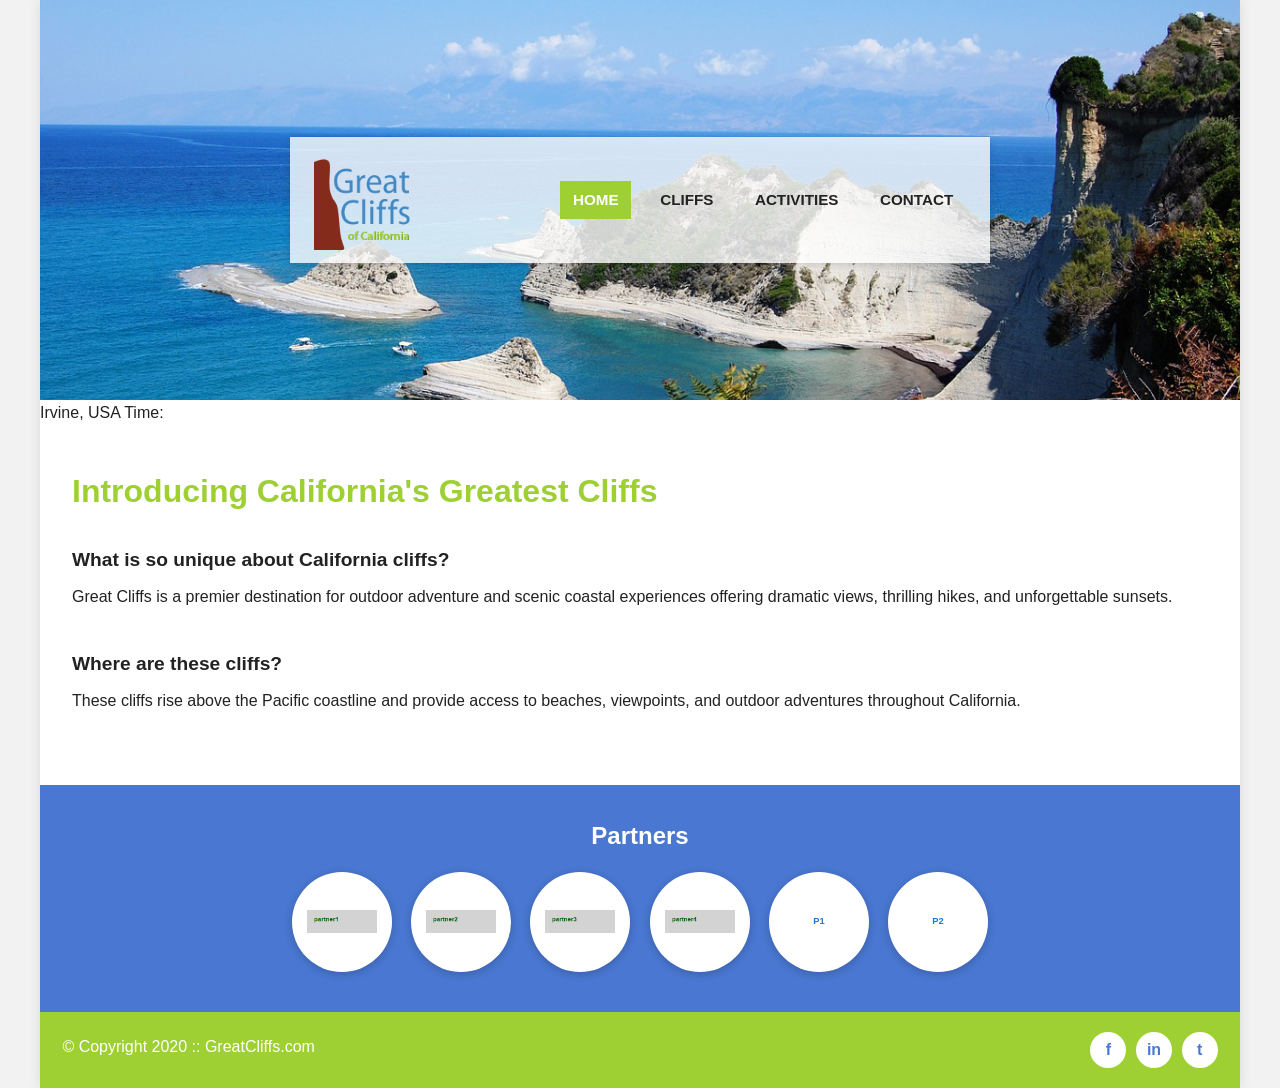
==== commit b1131cb7: "Add clock HTML structure" ====
--- a/index.html
+++ b/index.html
@@ -24,6 +24,11 @@
                 </nav>
             </div>
         </header>
+
+        <section id="timeofday">
+            <span>Irvine, USA Time: </span>
+            <span id="clock"></span>
+        </section>
 
         <main id="cliffs" class="home-main">
             <h1>Introducing California's Greatest Cliffs</h1>
--- a/styles.css
+++ b/styles.css
@@ -55,6 +55,11 @@
     background-size: 1500px;
 }
 
+#cliffs header {
+    background: no-repeat lightgrey url(images/cliff_yosemite.jpg);
+    background-size: 1500px;
+}
+
 .main-header {
     background-color: rgba(255, 255, 255, 0.8);
     width: 700px;
@@ -107,6 +112,14 @@
     padding: 2rem 2rem 3rem;
 }
 
+.cliffs-main {
+    padding: 2.5rem 2rem 3rem;
+}
+
+.cliffs-main h1 {
+    color: #9ed034;
+}
+
 .home-main {
     padding: 2.5rem 2rem 3rem;
 }
@@ -119,6 +132,33 @@
 
 main p {
     margin-bottom: 1rem;
+}
+
+.cliff-grid {
+    display: grid;
+    grid-template-columns: repeat(2, minmax(240px, 1fr));
+    gap: 1.5rem;
+    margin-top: 2rem;
+}
+
+.cliff-card {
+    border: 1px solid #ddd;
+    background: #fff;
+    overflow: hidden;
+}
+
+.cliff-card h2 {
+    background: #852B1B;
+    color: #fff;
+    padding: 0.75rem 1rem;
+    font-size: 1.1rem;
+}
+
+.cliff-card img {
+    display: block;
+    width: 100%;
+    height: 220px;
+    object-fit: cover;
 }
 
 .intro-block {
@@ -290,10 +330,12 @@
     display: flex;
     justify-content: space-between;
     align-items: center;
+    gap: 1rem;
 }
 
 .footer-copy p {
-    margin: 0;
+    margin: 0 0 0.35rem;
+    line-height: 1.4;
 }
 
 .social-links {
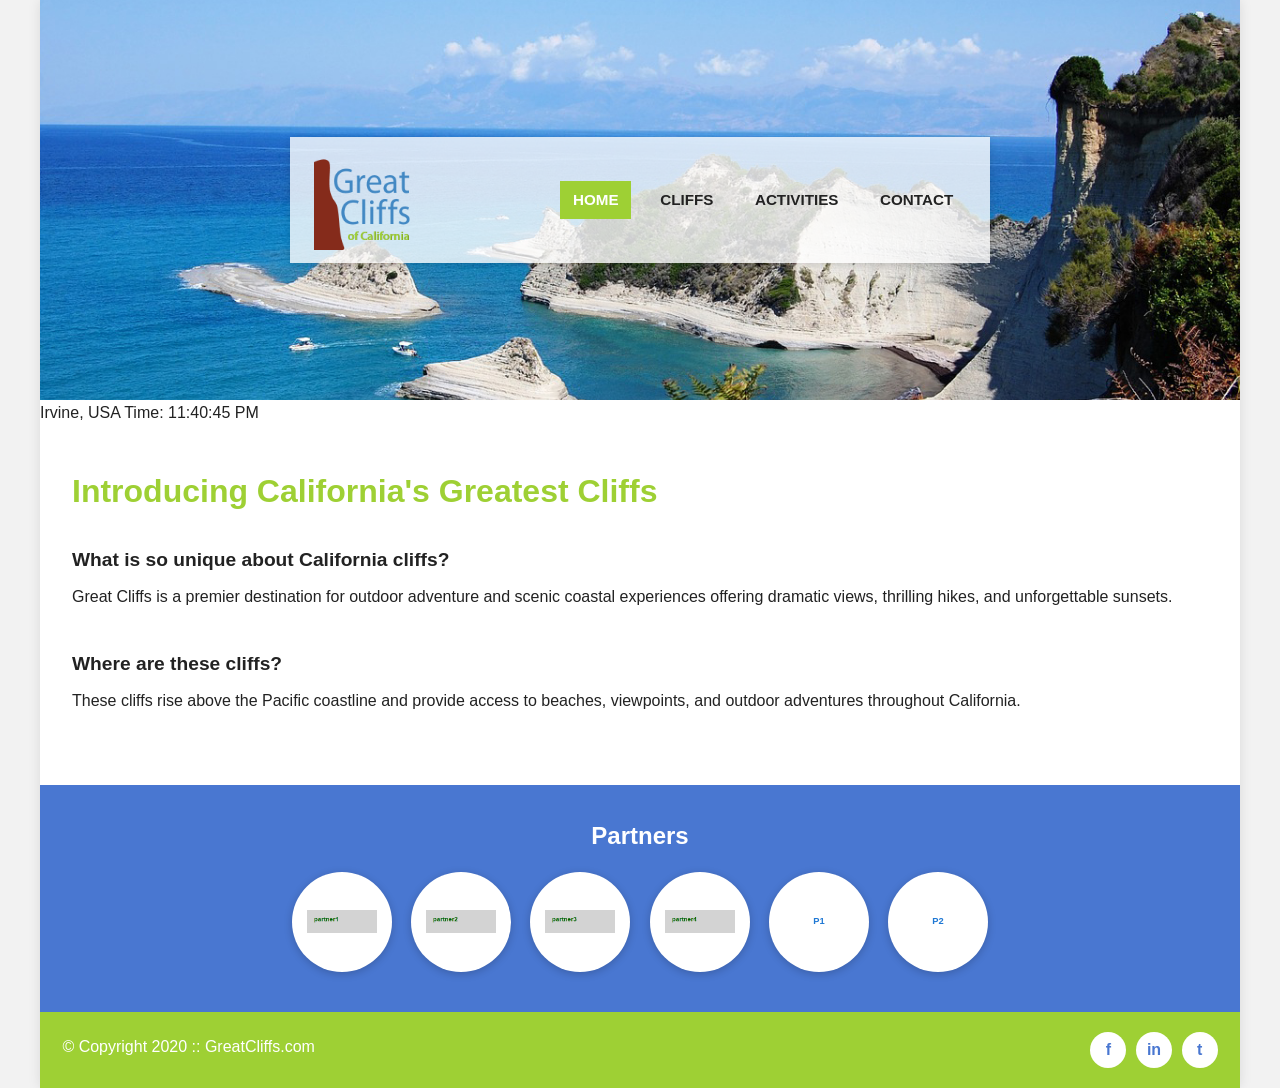
==== commit 78c5dc47: "Add working digital clock JavaScript" ====
--- a/index.html
+++ b/index.html
@@ -65,5 +65,23 @@
             </div>
         </footer>
     </div>
+    <script>
+        // Build the current Irvine, USA time string and update the clock display.
+        function currentTime() {
+            const now = new Date();
+            const timeString = now.toLocaleTimeString('en-US', {
+                timeZone: 'America/Los_Angeles',
+                hour: 'numeric',
+                minute: '2-digit',
+                second: '2-digit',
+                hour12: true
+            });
+
+            document.getElementById('clock').innerText = timeString;
+        }
+
+        currentTime();
+        setInterval(currentTime, 1000);
+    </script>
 </body>
 </html>
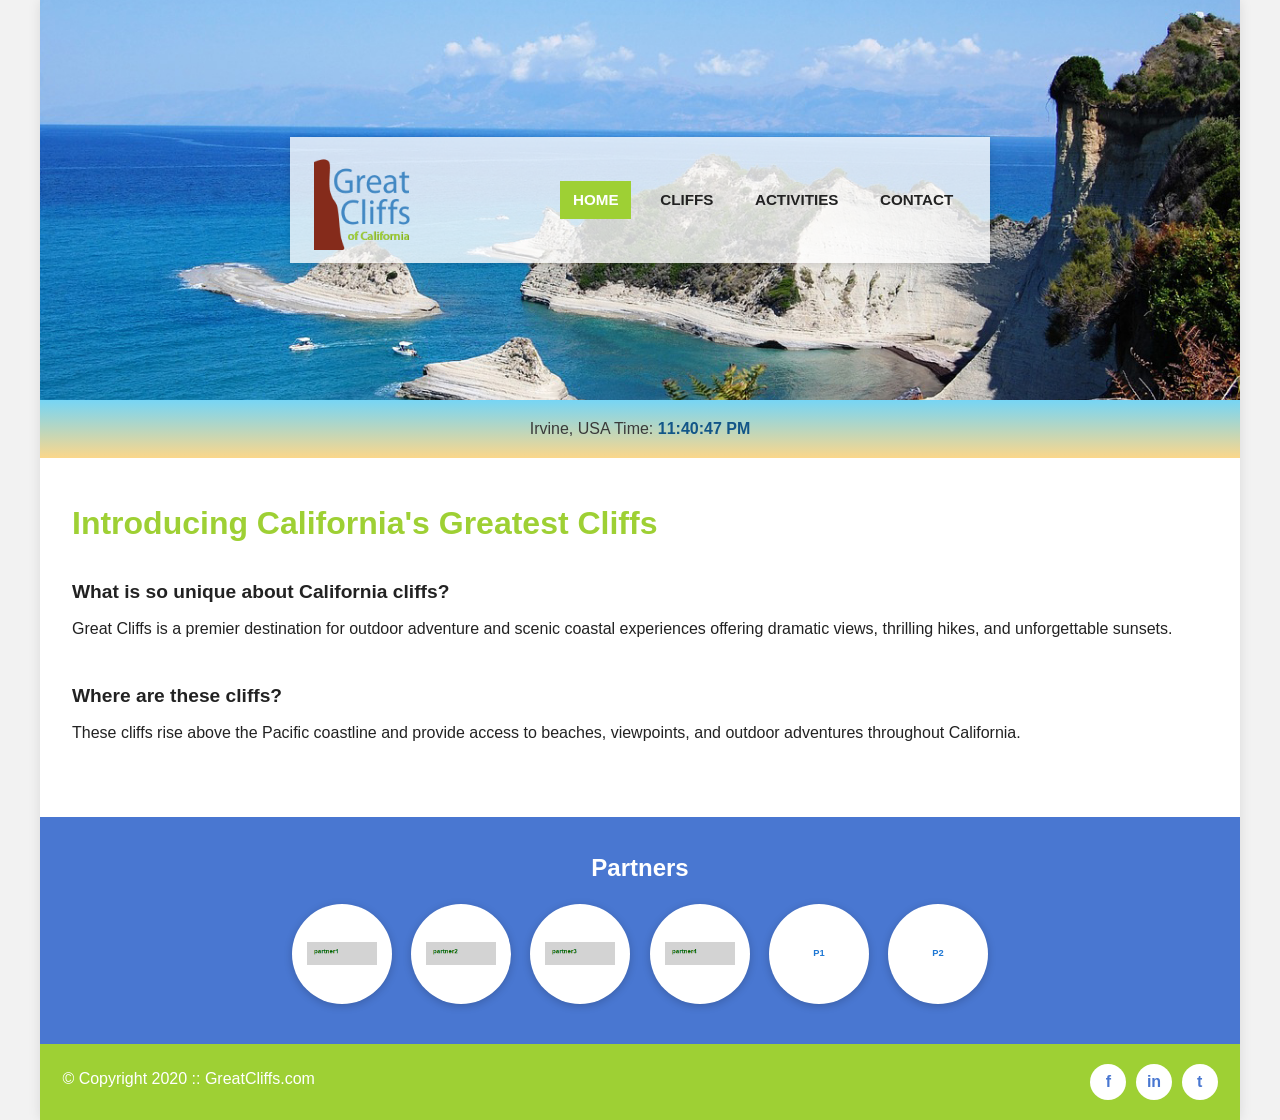
==== commit c3403ad7: "Convert partner sections to JavaScript-generated image lists" ====
--- a/index.html
+++ b/index.html
@@ -44,14 +44,16 @@
 
         <section class="partners">
             <h2>Partners</h2>
-            <div class="partner-logos">
-                <div class="partner-item"><img src="images/partners/partner1.png" alt="Partner 1"></div>
-                <div class="partner-item"><img src="images/partners/partner2.png" alt="Partner 2"></div>
-                <div class="partner-item"><img src="images/partners/partner3.png" alt="Partner 3"></div>
-                <div class="partner-item"><img src="images/partners/partner4.png" alt="Partner 4"></div>
-                <div class="partner-item"><img src="images/partners/partner1.svg" alt="Partner 5"></div>
-                <div class="partner-item"><img src="images/partners/partner2.svg" alt="Partner 6"></div>
-            </div>
+            <ul id="partners" class="partner-logos">
+                <!--
+                <li class="partner partner-item"><img src="images/partners/partner1.png" alt="Partner 1"></li>
+                <li class="partner partner-item"><img src="images/partners/partner2.png" alt="Partner 2"></li>
+                <li class="partner partner-item"><img src="images/partners/partner3.png" alt="Partner 3"></li>
+                <li class="partner partner-item"><img src="images/partners/partner4.png" alt="Partner 4"></li>
+                <li class="partner partner-item"><img src="images/partners/partner1.svg" alt="Partner 5"></li>
+                <li class="partner partner-item"><img src="images/partners/partner2.svg" alt="Partner 6"></li>
+                -->
+            </ul>
         </section>
 
         <footer>
@@ -83,5 +85,36 @@
         currentTime();
         setInterval(currentTime, 1000);
     </script>
+    <script>
+        var partnerFiles = [
+            "partner1.png",
+            "partner2.png",
+            "partner3.png",
+            "partner4.png",
+            "partner1.svg",
+            "partner2.svg"
+        ];
+
+        var partnerAltText = [
+            "Partner 1",
+            "Partner 2",
+            "Partner 3",
+            "Partner 4",
+            "Partner 5",
+            "Partner 6"
+        ];
+
+        var partnerList = [];
+
+        for (var i = 0; i < partnerFiles.length; i++) {
+            partnerList.push(
+                '<li class="partner partner-item">' +
+                    '<img src="images/partners/' + partnerFiles[i] + '" alt="' + partnerAltText[i] + '">' +
+                '</li>'
+            );
+        }
+
+        document.getElementById("partners").innerHTML = partnerList.join("");
+    </script>
 </body>
 </html>
--- a/styles.css
+++ b/styles.css
@@ -258,6 +258,26 @@
 form {
     max-width: 560px;
     margin-top: 1rem;
+}
+
+/* Home Page Clock */
+#timeofday {
+    font-family: Arial, Helvetica, sans-serif;
+    color: #3a3a3a;
+    background: linear-gradient(
+        0deg,
+        rgba(251, 215, 139, 1) 0%,
+        rgba(118, 213, 245, 1) 100%
+    );
+    text-align: center;
+    padding: 1rem 1.5rem;
+}
+
+#clock {
+    display: inline-block;
+    color: #125688;
+    font-weight: 700;
+}
 }
 
 fieldset {
